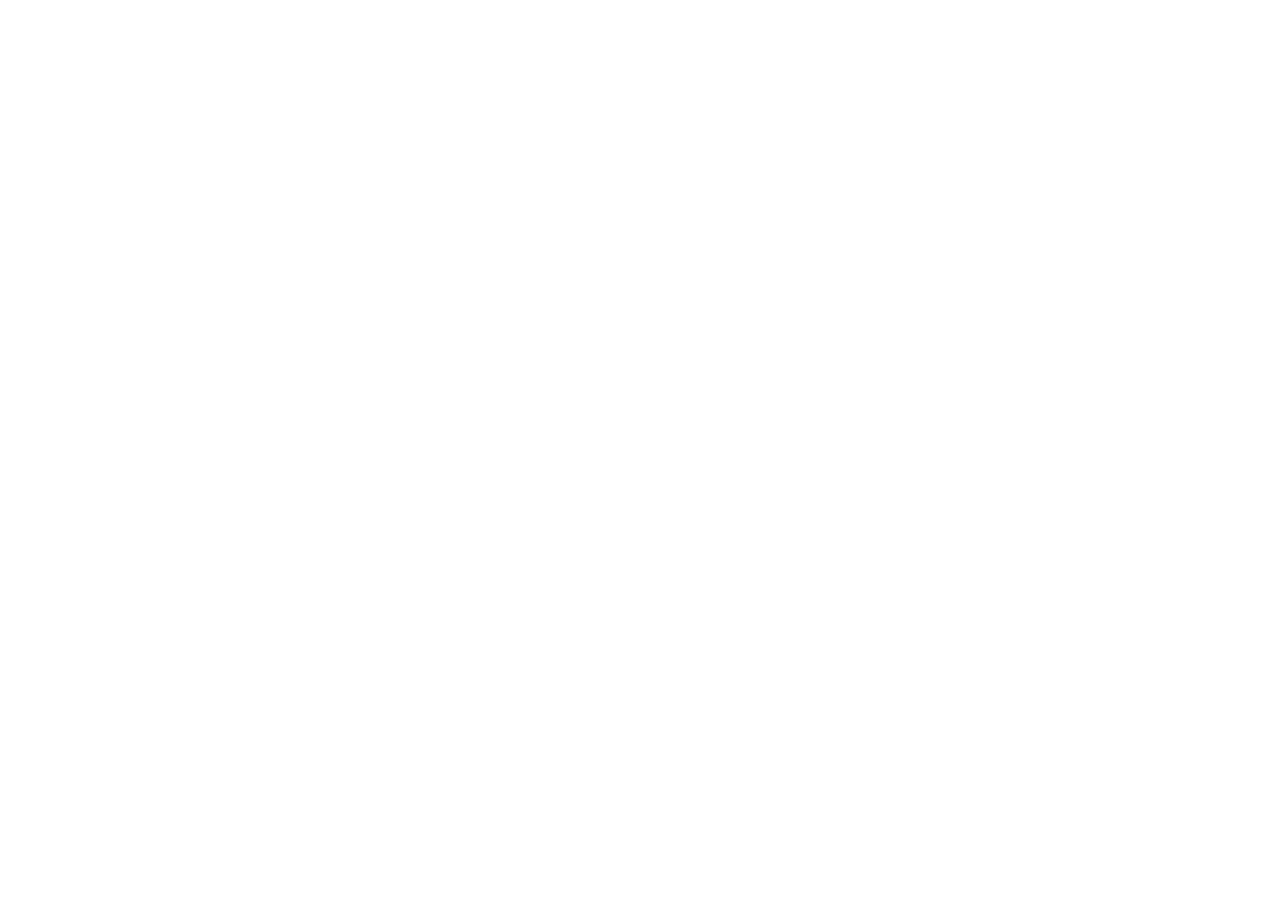
==== 02-代码手敲/BigEvent/login.html @ 9919e865 "Auto commit." ====
<!--
 * @Author: liming
 * @Date: 2021-09-10 16:43:17
 * @LastEditTime: 2021-09-10 16:43:22
 * @FilePath: \NodeBigEventBackStageManagement\02-代码手敲\BigEvent\login.html
-->
<!DOCTYPE html>
<html lang="en">
<head>
    <meta charset="UTF-8">
    <meta http-equiv="X-UA-Compatible" content="IE=edge">
    <meta name="viewport" content="width=device-width, initial-scale=1.0">
    <title>登陆页面</title>
</head>
<body>
    
</body>
</html>
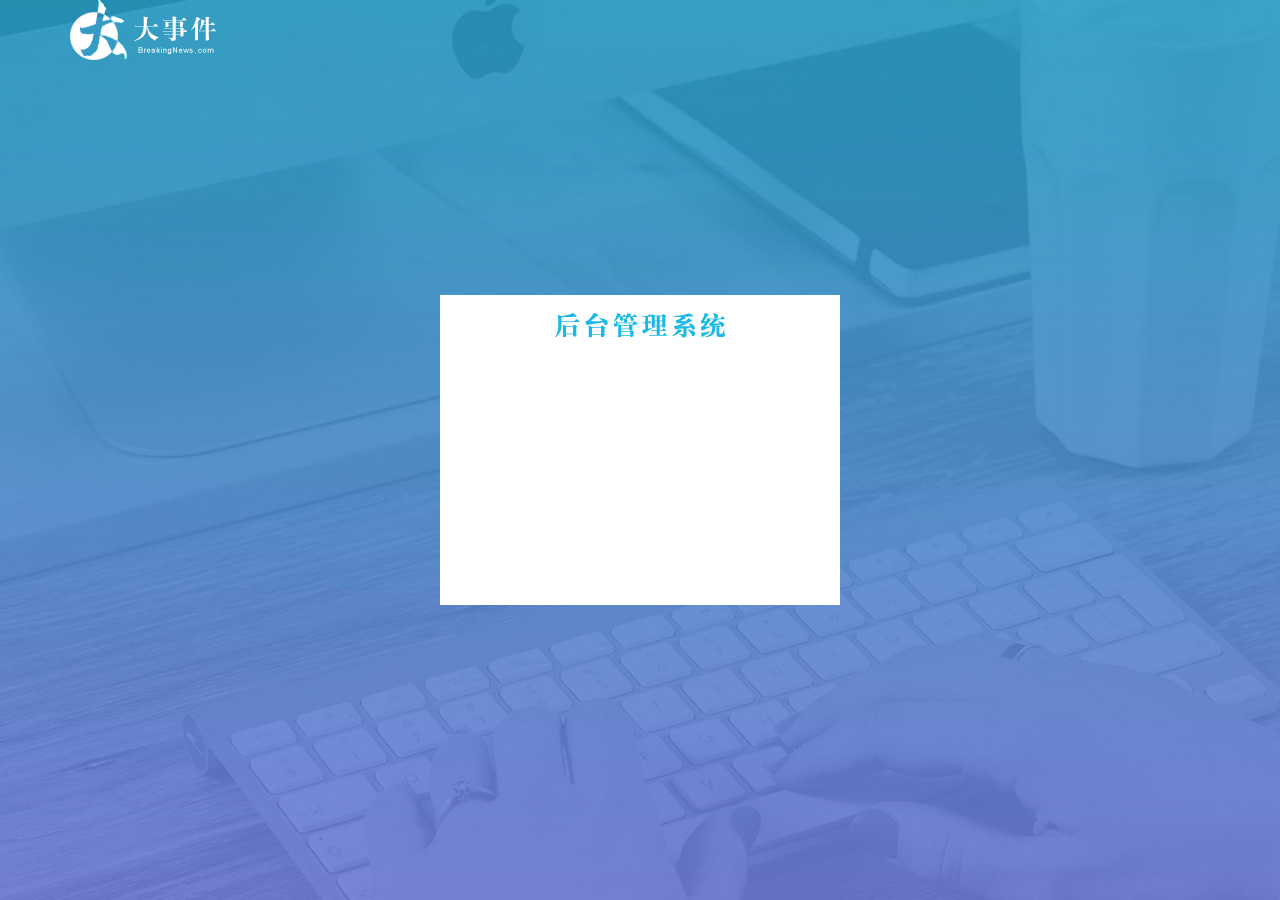
==== commit 1b7e2d30: "Auto commit." ====
--- a/02-代码手敲/BigEvent/login.html
+++ b/02-代码手敲/BigEvent/login.html
@@ -1,7 +1,7 @@
 <!--
  * @Author: liming
  * @Date: 2021-09-10 16:43:17
- * @LastEditTime: 2021-09-10 16:43:22
+ * @LastEditTime: 2021-09-20 23:10:10
  * @FilePath: \NodeBigEventBackStageManagement\02-代码手敲\BigEvent\login.html
 -->
 <!DOCTYPE html>
@@ -10,9 +10,23 @@
     <meta charset="UTF-8">
     <meta http-equiv="X-UA-Compatible" content="IE=edge">
     <meta name="viewport" content="width=device-width, initial-scale=1.0">
-    <title>登陆页面</title>
+    <title>大事件-登陆/注册</title>
+    <!-- 导入layui的样式 -->
+    <link rel="stylesheet" href="./assets/lib/layui/css/layui.css">
+    <!-- 导入自己的样式表 -->
+    <link rel="stylesheet" href="./assets/css/login.css">
 </head>
 <body>
-    
+    <!-- 头部的logo区域 -->
+    <div class='layui-main'>
+        <img src="./assets/images/logo.png"/>
+    </div>
+
+    <!-- 登陆注册区域 -->
+    <div class='loginAndRegBox'>
+        <div class="title-box">
+            
+        </div>
+    </div>
 </body>
 </html>--- a/02-代码手敲/BigEvent/assets/lib/layui/css/layui.css
+++ b/02-代码手敲/BigEvent/assets/lib/layui/css/layui.css
@@ -0,0 +1,2 @@
+/** layui-v2.5.5 MIT License By https://www.layui.com */
+ .layui-inline,img{display:inline-block;vertical-align:middle}h1,h2,h3,h4,h5,h6{font-weight:400}.layui-edge,.layui-header,.layui-inline,.layui-main{position:relative}.layui-body,.layui-edge,.layui-elip{overflow:hidden}.layui-btn,.layui-edge,.layui-inline,img{vertical-align:middle}.layui-btn,.layui-disabled,.layui-icon,.layui-unselect{-moz-user-select:none;-webkit-user-select:none;-ms-user-select:none}.layui-elip,.layui-form-checkbox span,.layui-form-pane .layui-form-label{text-overflow:ellipsis;white-space:nowrap}.layui-breadcrumb,.layui-tree-btnGroup{visibility:hidden}blockquote,body,button,dd,div,dl,dt,form,h1,h2,h3,h4,h5,h6,input,li,ol,p,pre,td,textarea,th,ul{margin:0;padding:0;-webkit-tap-highlight-color:rgba(0,0,0,0)}a:active,a:hover{outline:0}img{border:none}li{list-style:none}table{border-collapse:collapse;border-spacing:0}h4,h5,h6{font-size:100%}button,input,optgroup,option,select,textarea{font-family:inherit;font-size:inherit;font-style:inherit;font-weight:inherit;outline:0}pre{white-space:pre-wrap;white-space:-moz-pre-wrap;white-space:-pre-wrap;white-space:-o-pre-wrap;word-wrap:break-word}body{line-height:24px;font:14px Helvetica Neue,Helvetica,PingFang SC,Tahoma,Arial,sans-serif}hr{height:1px;margin:10px 0;border:0;clear:both}a{color:#333;text-decoration:none}a:hover{color:#777}a cite{font-style:normal;*cursor:pointer}.layui-border-box,.layui-border-box *{box-sizing:border-box}.layui-box,.layui-box *{box-sizing:content-box}.layui-clear{clear:both;*zoom:1}.layui-clear:after{content:'\20';clear:both;*zoom:1;display:block;height:0}.layui-inline{*display:inline;*zoom:1}.layui-edge{display:inline-block;width:0;height:0;border-width:6px;border-style:dashed;border-color:transparent}.layui-edge-top{top:-4px;border-bottom-color:#999;border-bottom-style:solid}.layui-edge-right{border-left-color:#999;border-left-style:solid}.layui-edge-bottom{top:2px;border-top-color:#999;border-top-style:solid}.layui-edge-left{border-right-color:#999;border-right-style:solid}.layui-disabled,.layui-disabled:hover{color:#d2d2d2!important;cursor:not-allowed!important}.layui-circle{border-radius:100%}.layui-show{display:block!important}.layui-hide{display:none!important}@font-face{font-family:layui-icon;src:url(../font/iconfont.eot?v=250);src:url(../font/iconfont.eot?v=250#iefix) format('embedded-opentype'),url(../font/iconfont.woff2?v=250) format('woff2'),url(../font/iconfont.woff?v=250) format('woff'),url(../font/iconfont.ttf?v=250) format('truetype'),url(../font/iconfont.svg?v=250#layui-icon) format('svg')}.layui-icon{font-family:layui-icon!important;font-size:16px;font-style:normal;-webkit-font-smoothing:antialiased;-moz-osx-font-smoothing:grayscale}.layui-icon-reply-fill:before{content:"\e611"}.layui-icon-set-fill:before{content:"\e614"}.layui-icon-menu-fill:before{content:"\e60f"}.layui-icon-search:before{content:"\e615"}.layui-icon-share:before{content:"\e641"}.layui-icon-set-sm:before{content:"\e620"}.layui-icon-engine:before{content:"\e628"}.layui-icon-close:before{content:"\1006"}.layui-icon-close-fill:before{content:"\1007"}.layui-icon-chart-screen:before{content:"\e629"}.layui-icon-star:before{content:"\e600"}.layui-icon-circle-dot:before{content:"\e617"}.layui-icon-chat:before{content:"\e606"}.layui-icon-release:before{content:"\e609"}.layui-icon-list:before{content:"\e60a"}.layui-icon-chart:before{content:"\e62c"}.layui-icon-ok-circle:before{content:"\1005"}.layui-icon-layim-theme:before{content:"\e61b"}.layui-icon-table:before{content:"\e62d"}.layui-icon-right:before{content:"\e602"}.layui-icon-left:before{content:"\e603"}.layui-icon-cart-simple:before{content:"\e698"}.layui-icon-face-cry:before{content:"\e69c"}.layui-icon-face-smile:before{content:"\e6af"}.layui-icon-survey:before{content:"\e6b2"}.layui-icon-tree:before{content:"\e62e"}.layui-icon-upload-circle:before{content:"\e62f"}.layui-icon-add-circle:before{content:"\e61f"}.layui-icon-download-circle:before{content:"\e601"}.layui-icon-templeate-1:before{content:"\e630"}.layui-icon-util:before{content:"\e631"}.layui-icon-face-surprised:before{content:"\e664"}.layui-icon-edit:before{content:"\e642"}.layui-icon-speaker:before{content:"\e645"}.layui-icon-down:before{content:"\e61a"}.layui-icon-file:before{content:"\e621"}.layui-icon-layouts:before{content:"\e632"}.layui-icon-rate-half:before{content:"\e6c9"}.layui-icon-add-circle-fine:before{content:"\e608"}.layui-icon-prev-circle:before{content:"\e633"}.layui-icon-read:before{content:"\e705"}.layui-icon-404:before{content:"\e61c"}.layui-icon-carousel:before{content:"\e634"}.layui-icon-help:before{content:"\e607"}.layui-icon-code-circle:before{content:"\e635"}.layui-icon-water:before{content:"\e636"}.layui-icon-username:before{content:"\e66f"}.layui-icon-find-fill:before{content:"\e670"}.layui-icon-about:before{content:"\e60b"}.layui-icon-location:before{content:"\e715"}.layui-icon-up:before{content:"\e619"}.layui-icon-pause:before{content:"\e651"}.layui-icon-date:before{content:"\e637"}.layui-icon-layim-uploadfile:before{content:"\e61d"}.layui-icon-delete:before{content:"\e640"}.layui-icon-play:before{content:"\e652"}.layui-icon-top:before{content:"\e604"}.layui-icon-friends:before{content:"\e612"}.layui-icon-refresh-3:before{content:"\e9aa"}.layui-icon-ok:before{content:"\e605"}.layui-icon-layer:before{content:"\e638"}.layui-icon-face-smile-fine:before{content:"\e60c"}.layui-icon-dollar:before{content:"\e659"}.layui-icon-group:before{content:"\e613"}.layui-icon-layim-download:before{content:"\e61e"}.layui-icon-picture-fine:before{content:"\e60d"}.layui-icon-link:before{content:"\e64c"}.layui-icon-diamond:before{content:"\e735"}.layui-icon-log:before{content:"\e60e"}.layui-icon-rate-solid:before{content:"\e67a"}.layui-icon-fonts-del:before{content:"\e64f"}.layui-icon-unlink:before{content:"\e64d"}.layui-icon-fonts-clear:before{content:"\e639"}.layui-icon-triangle-r:before{content:"\e623"}.layui-icon-circle:before{content:"\e63f"}.layui-icon-radio:before{content:"\e643"}.layui-icon-align-center:before{content:"\e647"}.layui-icon-align-right:before{content:"\e648"}.layui-icon-align-left:before{content:"\e649"}.layui-icon-loading-1:before{content:"\e63e"}.layui-icon-return:before{content:"\e65c"}.layui-icon-fonts-strong:before{content:"\e62b"}.layui-icon-upload:before{content:"\e67c"}.layui-icon-dialogue:before{content:"\e63a"}.layui-icon-video:before{content:"\e6ed"}.layui-icon-headset:before{content:"\e6fc"}.layui-icon-cellphone-fine:before{content:"\e63b"}.layui-icon-add-1:before{content:"\e654"}.layui-icon-face-smile-b:before{content:"\e650"}.layui-icon-fonts-html:before{content:"\e64b"}.layui-icon-form:before{content:"\e63c"}.layui-icon-cart:before{content:"\e657"}.layui-icon-camera-fill:before{content:"\e65d"}.layui-icon-tabs:before{content:"\e62a"}.layui-icon-fonts-code:before{content:"\e64e"}.layui-icon-fire:before{content:"\e756"}.layui-icon-set:before{content:"\e716"}.layui-icon-fonts-u:before{content:"\e646"}.layui-icon-triangle-d:before{content:"\e625"}.layui-icon-tips:before{content:"\e702"}.layui-icon-picture:before{content:"\e64a"}.layui-icon-more-vertical:before{content:"\e671"}.layui-icon-flag:before{content:"\e66c"}.layui-icon-loading:before{content:"\e63d"}.layui-icon-fonts-i:before{content:"\e644"}.layui-icon-refresh-1:before{content:"\e666"}.layui-icon-rmb:before{content:"\e65e"}.layui-icon-home:before{content:"\e68e"}.layui-icon-user:before{content:"\e770"}.layui-icon-notice:before{content:"\e667"}.layui-icon-login-weibo:before{content:"\e675"}.layui-icon-voice:before{content:"\e688"}.layui-icon-upload-drag:before{content:"\e681"}.layui-icon-login-qq:before{content:"\e676"}.layui-icon-snowflake:before{content:"\e6b1"}.layui-icon-file-b:before{content:"\e655"}.layui-icon-template:before{content:"\e663"}.layui-icon-auz:before{content:"\e672"}.layui-icon-console:before{content:"\e665"}.layui-icon-app:before{content:"\e653"}.layui-icon-prev:before{content:"\e65a"}.layui-icon-website:before{content:"\e7ae"}.layui-icon-next:before{content:"\e65b"}.layui-icon-component:before{content:"\e857"}.layui-icon-more:before{content:"\e65f"}.layui-icon-login-wechat:before{content:"\e677"}.layui-icon-shrink-right:before{content:"\e668"}.layui-icon-spread-left:before{content:"\e66b"}.layui-icon-camera:before{content:"\e660"}.layui-icon-note:before{content:"\e66e"}.layui-icon-refresh:before{content:"\e669"}.layui-icon-female:before{content:"\e661"}.layui-icon-male:before{content:"\e662"}.layui-icon-password:before{content:"\e673"}.layui-icon-senior:before{content:"\e674"}.layui-icon-theme:before{content:"\e66a"}.layui-icon-tread:before{content:"\e6c5"}.layui-icon-praise:before{content:"\e6c6"}.layui-icon-star-fill:before{content:"\e658"}.layui-icon-rate:before{content:"\e67b"}.layui-icon-template-1:before{content:"\e656"}.layui-icon-vercode:before{content:"\e679"}.layui-icon-cellphone:before{content:"\e678"}.layui-icon-screen-full:before{content:"\e622"}.layui-icon-screen-restore:before{content:"\e758"}.layui-icon-cols:before{content:"\e610"}.layui-icon-export:before{content:"\e67d"}.layui-icon-print:before{content:"\e66d"}.layui-icon-slider:before{content:"\e714"}.layui-icon-addition:before{content:"\e624"}.layui-icon-subtraction:before{content:"\e67e"}.layui-icon-service:before{content:"\e626"}.layui-icon-transfer:before{content:"\e691"}.layui-main{width:1140px;margin:0 auto}.layui-header{z-index:1000;height:60px}.layui-header a:hover{transition:all .5s;-webkit-transition:all .5s}.layui-side{position:fixed;left:0;top:0;bottom:0;z-index:999;width:200px;overflow-x:hidden}.layui-side-scroll{position:relative;width:220px;height:100%;overflow-x:hidden}.layui-body{position:absolute;left:200px;right:0;top:0;bottom:0;z-index:998;width:auto;overflow-y:auto;box-sizing:border-box}.layui-layout-body{overflow:hidden}.layui-layout-admin .layui-header{background-color:#23262E}.layui-layout-admin .layui-side{top:60px;width:200px;overflow-x:hidden}.layui-layout-admin .layui-body{position:fixed;top:60px;bottom:44px}.layui-layout-admin .layui-main{width:auto;margin:0 15px}.layui-layout-admin .layui-footer{position:fixed;left:200px;right:0;bottom:0;height:44px;line-height:44px;padding:0 15px;background-color:#eee}.layui-layout-admin .layui-logo{position:absolute;left:0;top:0;width:200px;height:100%;line-height:60px;text-align:center;color:#009688;font-size:16px}.layui-layout-admin .layui-header .layui-nav{background:0 0}.layui-layout-left{position:absolute!important;left:200px;top:0}.layui-layout-right{position:absolute!important;right:0;top:0}.layui-container{position:relative;margin:0 auto;padding:0 15px;box-sizing:border-box}.layui-fluid{position:relative;margin:0 auto;padding:0 15px}.layui-row:after,.layui-row:before{content:'';display:block;clear:both}.layui-col-lg1,.layui-col-lg10,.layui-col-lg11,.layui-col-lg12,.layui-col-lg2,.layui-col-lg3,.layui-col-lg4,.layui-col-lg5,.layui-col-lg6,.layui-col-lg7,.layui-col-lg8,.layui-col-lg9,.layui-col-md1,.layui-col-md10,.layui-col-md11,.layui-col-md12,.layui-col-md2,.layui-col-md3,.layui-col-md4,.layui-col-md5,.layui-col-md6,.layui-col-md7,.layui-col-md8,.layui-col-md9,.layui-col-sm1,.layui-col-sm10,.layui-col-sm11,.layui-col-sm12,.layui-col-sm2,.layui-col-sm3,.layui-col-sm4,.layui-col-sm5,.layui-col-sm6,.layui-col-sm7,.layui-col-sm8,.layui-col-sm9,.layui-col-xs1,.layui-col-xs10,.layui-col-xs11,.layui-col-xs12,.layui-col-xs2,.layui-col-xs3,.layui-col-xs4,.layui-col-xs5,.layui-col-xs6,.layui-col-xs7,.layui-col-xs8,.layui-col-xs9{position:relative;display:block;box-sizing:border-box}.layui-col-xs1,.layui-col-xs10,.layui-col-xs11,.layui-col-xs12,.layui-col-xs2,.layui-col-xs3,.layui-col-xs4,.layui-col-xs5,.layui-col-xs6,.layui-col-xs7,.layui-col-xs8,.layui-col-xs9{float:left}.layui-col-xs1{width:8.33333333%}.layui-col-xs2{width:16.66666667%}.layui-col-xs3{width:25%}.layui-col-xs4{width:33.33333333%}.layui-col-xs5{width:41.66666667%}.layui-col-xs6{width:50%}.layui-col-xs7{width:58.33333333%}.layui-col-xs8{width:66.66666667%}.layui-col-xs9{width:75%}.layui-col-xs10{width:83.33333333%}.layui-col-xs11{width:91.66666667%}.layui-col-xs12{width:100%}.layui-col-xs-offset1{margin-left:8.33333333%}.layui-col-xs-offset2{margin-left:16.66666667%}.layui-col-xs-offset3{margin-left:25%}.layui-col-xs-offset4{margin-left:33.33333333%}.layui-col-xs-offset5{margin-left:41.66666667%}.layui-col-xs-offset6{margin-left:50%}.layui-col-xs-offset7{margin-left:58.33333333%}.layui-col-xs-offset8{margin-left:66.66666667%}.layui-col-xs-offset9{margin-left:75%}.layui-col-xs-offset10{margin-left:83.33333333%}.layui-col-xs-offset11{margin-left:91.66666667%}.layui-col-xs-offset12{margin-left:100%}@media screen and (max-width:768px){.layui-hide-xs{display:none!important}.layui-show-xs-block{display:block!important}.layui-show-xs-inline{display:inline!important}.layui-show-xs-inline-block{display:inline-block!important}}@media screen and (min-width:768px){.layui-container{width:750px}.layui-hide-sm{display:none!important}.layui-show-sm-block{display:block!important}.layui-show-sm-inline{display:inline!important}.layui-show-sm-inline-block{display:inline-block!important}.layui-col-sm1,.layui-col-sm10,.layui-col-sm11,.layui-col-sm12,.layui-col-sm2,.layui-col-sm3,.layui-col-sm4,.layui-col-sm5,.layui-col-sm6,.layui-col-sm7,.layui-col-sm8,.layui-col-sm9{float:left}.layui-col-sm1{width:8.33333333%}.layui-col-sm2{width:16.66666667%}.layui-col-sm3{width:25%}.layui-col-sm4{width:33.33333333%}.layui-col-sm5{width:41.66666667%}.layui-col-sm6{width:50%}.layui-col-sm7{width:58.33333333%}.layui-col-sm8{width:66.66666667%}.layui-col-sm9{width:75%}.layui-col-sm10{width:83.33333333%}.layui-col-sm11{width:91.66666667%}.layui-col-sm12{width:100%}.layui-col-sm-offset1{margin-left:8.33333333%}.layui-col-sm-offset2{margin-left:16.66666667%}.layui-col-sm-offset3{margin-left:25%}.layui-col-sm-offset4{margin-left:33.33333333%}.layui-col-sm-offset5{margin-left:41.66666667%}.layui-col-sm-offset6{margin-left:50%}.layui-col-sm-offset7{margin-left:58.33333333%}.layui-col-sm-offset8{margin-left:66.66666667%}.layui-col-sm-offset9{margin-left:75%}.layui-col-sm-offset10{margin-left:83.33333333%}.layui-col-sm-offset11{margin-left:91.66666667%}.layui-col-sm-offset12{margin-left:100%}}@media screen and (min-width:992px){.layui-container{width:970px}.layui-hide-md{display:none!important}.layui-show-md-block{display:block!important}.layui-show-md-inline{display:inline!important}.layui-show-md-inline-block{display:inline-block!important}.layui-col-md1,.layui-col-md10,.layui-col-md11,.layui-col-md12,.layui-col-md2,.layui-col-md3,.layui-col-md4,.layui-col-md5,.layui-col-md6,.layui-col-md7,.layui-col-md8,.layui-col-md9{float:left}.layui-col-md1{width:8.33333333%}.layui-col-md2{width:16.66666667%}.layui-col-md3{width:25%}.layui-col-md4{width:33.33333333%}.layui-col-md5{width:41.66666667%}.layui-col-md6{width:50%}.layui-col-md7{width:58.33333333%}.layui-col-md8{width:66.66666667%}.layui-col-md9{width:75%}.layui-col-md10{width:83.33333333%}.layui-col-md11{width:91.66666667%}.layui-col-md12{width:100%}.layui-col-md-offset1{margin-left:8.33333333%}.layui-col-md-offset2{margin-left:16.66666667%}.layui-col-md-offset3{margin-left:25%}.layui-col-md-offset4{margin-left:33.33333333%}.layui-col-md-offset5{margin-left:41.66666667%}.layui-col-md-offset6{margin-left:50%}.layui-col-md-offset7{margin-left:58.33333333%}.layui-col-md-offset8{margin-left:66.66666667%}.layui-col-md-offset9{margin-left:75%}.layui-col-md-offset10{margin-left:83.33333333%}.layui-col-md-offset11{margin-left:91.66666667%}.layui-col-md-offset12{margin-left:100%}}@media screen and (min-width:1200px){.layui-container{width:1170px}.layui-hide-lg{display:none!important}.layui-show-lg-block{display:block!important}.layui-show-lg-inline{display:inline!important}.layui-show-lg-inline-block{display:inline-block!important}.layui-col-lg1,.layui-col-lg10,.layui-col-lg11,.layui-col-lg12,.layui-col-lg2,.layui-col-lg3,.layui-col-lg4,.layui-col-lg5,.layui-col-lg6,.layui-col-lg7,.layui-col-lg8,.layui-col-lg9{float:left}.layui-col-lg1{width:8.33333333%}.layui-col-lg2{width:16.66666667%}.layui-col-lg3{width:25%}.layui-col-lg4{width:33.33333333%}.layui-col-lg5{width:41.66666667%}.layui-col-lg6{width:50%}.layui-col-lg7{width:58.33333333%}.layui-col-lg8{width:66.66666667%}.layui-col-lg9{width:75%}.layui-col-lg10{width:83.33333333%}.layui-col-lg11{width:91.66666667%}.layui-col-lg12{width:100%}.layui-col-lg-offset1{margin-left:8.33333333%}.layui-col-lg-offset2{margin-left:16.66666667%}.layui-col-lg-offset3{margin-left:25%}.layui-col-lg-offset4{margin-left:33.33333333%}.layui-col-lg-offset5{margin-left:41.66666667%}.layui-col-lg-offset6{margin-left:50%}.layui-col-lg-offset7{margin-left:58.33333333%}.layui-col-lg-offset8{margin-left:66.66666667%}.layui-col-lg-offset9{margin-left:75%}.layui-col-lg-offset10{margin-left:83.33333333%}.layui-col-lg-offset11{margin-left:91.66666667%}.layui-col-lg-offset12{margin-left:100%}}.layui-col-space1{margin:-.5px}.layui-col-space1>*{padding:.5px}.layui-col-space3{margin:-1.5px}.layui-col-space3>*{padding:1.5px}.layui-col-space5{margin:-2.5px}.layui-col-space5>*{padding:2.5px}.layui-col-space8{margin:-3.5px}.layui-col-space8>*{padding:3.5px}.layui-col-space10{margin:-5px}.layui-col-space10>*{padding:5px}.layui-col-space12{margin:-6px}.layui-col-space12>*{padding:6px}.layui-col-space15{margin:-7.5px}.layui-col-space15>*{padding:7.5px}.layui-col-space18{margin:-9px}.layui-col-space18>*{padding:9px}.layui-col-space20{margin:-10px}.layui-col-space20>*{padding:10px}.layui-col-space22{margin:-11px}.layui-col-space22>*{padding:11px}.layui-col-space25{margin:-12.5px}.layui-col-space25>*{padding:12.5px}.layui-col-space30{margin:-15px}.layui-col-space30>*{padding:15px}.layui-btn,.layui-input,.layui-select,.layui-textarea,.layui-upload-button{outline:0;-webkit-appearance:none;transition:all .3s;-webkit-transition:all .3s;box-sizing:border-box}.layui-elem-quote{margin-bottom:10px;padding:15px;line-height:22px;border-left:5px solid #009688;border-radius:0 2px 2px 0;background-color:#f2f2f2}.layui-quote-nm{border-style:solid;border-width:1px 1px 1px 5px;background:0 0}.layui-elem-field{margin-bottom:10px;padding:0;border-width:1px;border-style:solid}.layui-elem-field legend{margin-left:20px;padding:0 10px;font-size:20px;font-weight:300}.layui-field-title{margin:10px 0 20px;border-width:1px 0 0}.layui-field-box{padding:10px 15px}.layui-field-title .layui-field-box{padding:10px 0}.layui-progress{position:relative;height:6px;border-radius:20px;background-color:#e2e2e2}.layui-progress-bar{position:absolute;left:0;top:0;width:0;max-width:100%;height:6px;border-radius:20px;text-align:right;background-color:#5FB878;transition:all .3s;-webkit-transition:all .3s}.layui-progress-big,.layui-progress-big .layui-progress-bar{height:18px;line-height:18px}.layui-progress-text{position:relative;top:-20px;line-height:18px;font-size:12px;color:#666}.layui-progress-big .layui-progress-text{position:static;padding:0 10px;color:#fff}.layui-collapse{border-width:1px;border-style:solid;border-radius:2px}.layui-colla-content,.layui-colla-item{border-top-width:1px;border-top-style:solid}.layui-colla-item:first-child{border-top:none}.layui-colla-title{position:relative;height:42px;line-height:42px;padding:0 15px 0 35px;color:#333;background-color:#f2f2f2;cursor:pointer;font-size:14px;overflow:hidden}.layui-colla-content{display:none;padding:10px 15px;line-height:22px;color:#666}.layui-colla-icon{position:absolute;left:15px;top:0;font-size:14px}.layui-card{margin-bottom:15px;border-radius:2px;background-color:#fff;box-shadow:0 1px 2px 0 rgba(0,0,0,.05)}.layui-card:last-child{margin-bottom:0}.layui-card-header{position:relative;height:42px;line-height:42px;padding:0 15px;border-bottom:1px solid #f6f6f6;color:#333;border-radius:2px 2px 0 0;font-size:14px}.layui-bg-black,.layui-bg-blue,.layui-bg-cyan,.layui-bg-green,.layui-bg-orange,.layui-bg-red{color:#fff!important}.layui-card-body{position:relative;padding:10px 15px;line-height:24px}.layui-card-body[pad15]{padding:15px}.layui-card-body[pad20]{padding:20px}.layui-card-body .layui-table{margin:5px 0}.layui-card .layui-tab{margin:0}.layui-panel-window{position:relative;padding:15px;border-radius:0;border-top:5px solid #E6E6E6;background-color:#fff}.layui-auxiliar-moving{position:fixed;left:0;right:0;top:0;bottom:0;width:100%;height:100%;background:0 0;z-index:9999999999}.layui-form-label,.layui-form-mid,.layui-form-select,.layui-input-block,.layui-input-inline,.layui-textarea{position:relative}.layui-bg-red{background-color:#FF5722!important}.layui-bg-orange{background-color:#FFB800!important}.layui-bg-green{background-color:#009688!important}.layui-bg-cyan{background-color:#2F4056!important}.layui-bg-blue{background-color:#1E9FFF!important}.layui-bg-black{background-color:#393D49!important}.layui-bg-gray{background-color:#eee!important;color:#666!important}.layui-badge-rim,.layui-colla-content,.layui-colla-item,.layui-collapse,.layui-elem-field,.layui-form-pane .layui-form-item[pane],.layui-form-pane .layui-form-label,.layui-input,.layui-layedit,.layui-layedit-tool,.layui-quote-nm,.layui-select,.layui-tab-bar,.layui-tab-card,.layui-tab-title,.layui-tab-title .layui-this:after,.layui-textarea{border-color:#e6e6e6}.layui-timeline-item:before,hr{background-color:#e6e6e6}.layui-text{line-height:22px;font-size:14px;color:#666}.layui-text h1,.layui-text h2,.layui-text h3{font-weight:500;color:#333}.layui-text h1{font-size:30px}.layui-text h2{font-size:24px}.layui-text h3{font-size:18px}.layui-text a:not(.layui-btn){color:#01AAED}.layui-text a:not(.layui-btn):hover{text-decoration:underline}.layui-text ul{padding:5px 0 5px 15px}.layui-text ul li{margin-top:5px;list-style-type:disc}.layui-text em,.layui-word-aux{color:#999!important;padding:0 5px!important}.layui-btn{display:inline-block;height:38px;line-height:38px;padding:0 18px;background-color:#009688;color:#fff;white-space:nowrap;text-align:center;font-size:14px;border:none;border-radius:2px;cursor:pointer}.layui-btn:hover{opacity:.8;filter:alpha(opacity=80);color:#fff}.layui-btn:active{opacity:1;filter:alpha(opacity=100)}.layui-btn+.layui-btn{margin-left:10px}.layui-btn-container{font-size:0}.layui-btn-container .layui-btn{margin-right:10px;margin-bottom:10px}.layui-btn-container .layui-btn+.layui-btn{margin-left:0}.layui-table .layui-btn-container .layui-btn{margin-bottom:9px}.layui-btn-radius{border-radius:100px}.layui-btn .layui-icon{margin-right:3px;font-size:18px;vertical-align:bottom;vertical-align:middle\9}.layui-btn-primary{border:1px solid #C9C9C9;background-color:#fff;color:#555}.layui-btn-primary:hover{border-color:#009688;color:#333}.layui-btn-normal{background-color:#1E9FFF}.layui-btn-warm{background-color:#FFB800}.layui-btn-danger{background-color:#FF5722}.layui-btn-checked{background-color:#5FB878}.layui-btn-disabled,.layui-btn-disabled:active,.layui-btn-disabled:hover{border:1px solid #e6e6e6;background-color:#FBFBFB;color:#C9C9C9;cursor:not-allowed;opacity:1}.layui-btn-lg{height:44px;line-height:44px;padding:0 25px;font-size:16px}.layui-btn-sm{height:30px;line-height:30px;padding:0 10px;font-size:12px}.layui-btn-sm i{font-size:16px!important}.layui-btn-xs{height:22px;line-height:22px;padding:0 5px;font-size:12px}.layui-btn-xs i{font-size:14px!important}.layui-btn-group{display:inline-block;vertical-align:middle;font-size:0}.layui-btn-group .layui-btn{margin-left:0!important;margin-right:0!important;border-left:1px solid rgba(255,255,255,.5);border-radius:0}.layui-btn-group .layui-btn-primary{border-left:none}.layui-btn-group .layui-btn-primary:hover{border-color:#C9C9C9;color:#009688}.layui-btn-group .layui-btn:first-child{border-left:none;border-radius:2px 0 0 2px}.layui-btn-group .layui-btn-primary:first-child{border-left:1px solid #c9c9c9}.layui-btn-group .layui-btn:last-child{border-radius:0 2px 2px 0}.layui-btn-group .layui-btn+.layui-btn{margin-left:0}.layui-btn-group+.layui-btn-group{margin-left:10px}.layui-btn-fluid{width:100%}.layui-input,.layui-select,.layui-textarea{height:38px;line-height:1.3;line-height:38px\9;border-width:1px;border-style:solid;background-color:#fff;border-radius:2px}.layui-input::-webkit-input-placeholder,.layui-select::-webkit-input-placeholder,.layui-textarea::-webkit-input-placeholder{line-height:1.3}.layui-input,.layui-textarea{display:block;width:100%;padding-left:10px}.layui-input:hover,.layui-textarea:hover{border-color:#D2D2D2!important}.layui-input:focus,.layui-textarea:focus{border-color:#C9C9C9!important}.layui-textarea{min-height:100px;height:auto;line-height:20px;padding:6px 10px;resize:vertical}.layui-select{padding:0 10px}.layui-form input[type=checkbox],.layui-form input[type=radio],.layui-form select{display:none}.layui-form [lay-ignore]{display:initial}.layui-form-item{margin-bottom:15px;clear:both;*zoom:1}.layui-form-item:after{content:'\20';clear:both;*zoom:1;display:block;height:0}.layui-form-label{float:left;display:block;padding:9px 15px;width:80px;font-weight:400;line-height:20px;text-align:right}.layui-form-label-col{display:block;float:none;padding:9px 0;line-height:20px;text-align:left}.layui-form-item .layui-inline{margin-bottom:5px;margin-right:10px}.layui-input-block{margin-left:110px;min-height:36px}.layui-input-inline{display:inline-block;vertical-align:middle}.layui-form-item .layui-input-inline{float:left;width:190px;margin-right:10px}.layui-form-text .layui-input-inline{width:auto}.layui-form-mid{float:left;display:block;padding:9px 0!important;line-height:20px;margin-right:10px}.layui-form-danger+.layui-form-select .layui-input,.layui-form-danger:focus{border-color:#FF5722!important}.layui-form-select .layui-input{padding-right:30px;cursor:pointer}.layui-form-select .layui-edge{position:absolute;right:10px;top:50%;margin-top:-3px;cursor:pointer;border-width:6px;border-top-color:#c2c2c2;border-top-style:solid;transition:all .3s;-webkit-transition:all .3s}.layui-form-select dl{display:none;position:absolute;left:0;top:42px;padding:5px 0;z-index:899;min-width:100%;border:1px solid #d2d2d2;max-height:300px;overflow-y:auto;background-color:#fff;border-radius:2px;box-shadow:0 2px 4px rgba(0,0,0,.12);box-sizing:border-box}.layui-form-select dl dd,.layui-form-select dl dt{padding:0 10px;line-height:36px;white-space:nowrap;overflow:hidden;text-overflow:ellipsis}.layui-form-select dl dt{font-size:12px;color:#999}.layui-form-select dl dd{cursor:pointer}.layui-form-select dl dd:hover{background-color:#f2f2f2;-webkit-transition:.5s all;transition:.5s all}.layui-form-select .layui-select-group dd{padding-left:20px}.layui-form-select dl dd.layui-select-tips{padding-left:10px!important;color:#999}.layui-form-select dl dd.layui-this{background-color:#5FB878;color:#fff}.layui-form-checkbox,.layui-form-select dl dd.layui-disabled{background-color:#fff}.layui-form-selected dl{display:block}.layui-form-checkbox,.layui-form-checkbox *,.layui-form-switch{display:inline-block;vertical-align:middle}.layui-form-selected .layui-edge{margin-top:-9px;-webkit-transform:rotate(180deg);transform:rotate(180deg);margin-top:-3px\9}:root .layui-form-selected .layui-edge{margin-top:-9px\0/IE9}.layui-form-selectup dl{top:auto;bottom:42px}.layui-select-none{margin:5px 0;text-align:center;color:#999}.layui-select-disabled .layui-disabled{border-color:#eee!important}.layui-select-disabled .layui-edge{border-top-color:#d2d2d2}.layui-form-checkbox{position:relative;height:30px;line-height:30px;margin-right:10px;padding-right:30px;cursor:pointer;font-size:0;-webkit-transition:.1s linear;transition:.1s linear;box-sizing:border-box}.layui-form-checkbox span{padding:0 10px;height:100%;font-size:14px;border-radius:2px 0 0 2px;background-color:#d2d2d2;color:#fff;overflow:hidden}.layui-form-checkbox:hover span{background-color:#c2c2c2}.layui-form-checkbox i{position:absolute;right:0;top:0;width:30px;height:28px;border:1px solid #d2d2d2;border-left:none;border-radius:0 2px 2px 0;color:#fff;font-size:20px;text-align:center}.layui-form-checkbox:hover i{border-color:#c2c2c2;color:#c2c2c2}.layui-form-checked,.layui-form-checked:hover{border-color:#5FB878}.layui-form-checked span,.layui-form-checked:hover span{background-color:#5FB878}.layui-form-checked i,.layui-form-checked:hover i{color:#5FB878}.layui-form-item .layui-form-checkbox{margin-top:4px}.layui-form-checkbox[lay-skin=primary]{height:auto!important;line-height:normal!important;min-width:18px;min-height:18px;border:none!important;margin-right:0;padding-left:28px;padding-right:0;background:0 0}.layui-form-checkbox[lay-skin=primary] span{padding-left:0;padding-right:15px;line-height:18px;background:0 0;color:#666}.layui-form-checkbox[lay-skin=primary] i{right:auto;left:0;width:16px;height:16px;line-height:16px;border:1px solid #d2d2d2;font-size:12px;border-radius:2px;background-color:#fff;-webkit-transition:.1s linear;transition:.1s linear}.layui-form-checkbox[lay-skin=primary]:hover i{border-color:#5FB878;color:#fff}.layui-form-checked[lay-skin=primary] i{border-color:#5FB878!important;background-color:#5FB878;color:#fff}.layui-checkbox-disbaled[lay-skin=primary] span{background:0 0!important;color:#c2c2c2}.layui-checkbox-disbaled[lay-skin=primary]:hover i{border-color:#d2d2d2}.layui-form-item .layui-form-checkbox[lay-skin=primary]{margin-top:10px}.layui-form-switch{position:relative;height:22px;line-height:22px;min-width:35px;padding:0 5px;margin-top:8px;border:1px solid #d2d2d2;border-radius:20px;cursor:pointer;background-color:#fff;-webkit-transition:.1s linear;transition:.1s linear}.layui-form-switch i{position:absolute;left:5px;top:3px;width:16px;height:16px;border-radius:20px;background-color:#d2d2d2;-webkit-transition:.1s linear;transition:.1s linear}.layui-form-switch em{position:relative;top:0;width:25px;margin-left:21px;padding:0!important;text-align:center!important;color:#999!important;font-style:normal!important;font-size:12px}.layui-form-onswitch{border-color:#5FB878;background-color:#5FB878}.layui-checkbox-disbaled,.layui-checkbox-disbaled i{border-color:#e2e2e2!important}.layui-form-onswitch i{left:100%;margin-left:-21px;background-color:#fff}.layui-form-onswitch em{margin-left:5px;margin-right:21px;color:#fff!important}.layui-checkbox-disbaled span{background-color:#e2e2e2!important}.layui-checkbox-disbaled:hover i{color:#fff!important}[lay-radio]{display:none}.layui-form-radio,.layui-form-radio *{display:inline-block;vertical-align:middle}.layui-form-radio{line-height:28px;margin:6px 10px 0 0;padding-right:10px;cursor:pointer;font-size:0}.layui-form-radio *{font-size:14px}.layui-form-radio>i{margin-right:8px;font-size:22px;color:#c2c2c2}.layui-form-radio>i:hover,.layui-form-radioed>i{color:#5FB878}.layui-radio-disbaled>i{color:#e2e2e2!important}.layui-form-pane .layui-form-label{width:110px;padding:8px 15px;height:38px;line-height:20px;border-width:1px;border-style:solid;border-radius:2px 0 0 2px;text-align:center;background-color:#FBFBFB;overflow:hidden;box-sizing:border-box}.layui-form-pane .layui-input-inline{margin-left:-1px}.layui-form-pane .layui-input-block{margin-left:110px;left:-1px}.layui-form-pane .layui-input{border-radius:0 2px 2px 0}.layui-form-pane .layui-form-text .layui-form-label{float:none;width:100%;border-radius:2px;box-sizing:border-box;text-align:left}.layui-form-pane .layui-form-text .layui-input-inline{display:block;margin:0;top:-1px;clear:both}.layui-form-pane .layui-form-text .layui-input-block{margin:0;left:0;top:-1px}.layui-form-pane .layui-form-text .layui-textarea{min-height:100px;border-radius:0 0 2px 2px}.layui-form-pane .layui-form-checkbox{margin:4px 0 4px 10px}.layui-form-pane .layui-form-radio,.layui-form-pane .layui-form-switch{margin-top:6px;margin-left:10px}.layui-form-pane .layui-form-item[pane]{position:relative;border-width:1px;border-style:solid}.layui-form-pane .layui-form-item[pane] .layui-form-label{position:absolute;left:0;top:0;height:100%;border-width:0 1px 0 0}.layui-form-pane .layui-form-item[pane] .layui-input-inline{margin-left:110px}@media screen and (max-width:450px){.layui-form-item .layui-form-label{text-overflow:ellipsis;overflow:hidden;white-space:nowrap}.layui-form-item .layui-inline{display:block;margin-right:0;margin-bottom:20px;clear:both}.layui-form-item .layui-inline:after{content:'\20';clear:both;display:block;height:0}.layui-form-item .layui-input-inline{display:block;float:none;left:-3px;width:auto;margin:0 0 10px 112px}.layui-form-item .layui-input-inline+.layui-form-mid{margin-left:110px;top:-5px;padding:0}.layui-form-item .layui-form-checkbox{margin-right:5px;margin-bottom:5px}}.layui-layedit{border-width:1px;border-style:solid;border-radius:2px}.layui-layedit-tool{padding:3px 5px;border-bottom-width:1px;border-bottom-style:solid;font-size:0}.layedit-tool-fixed{position:fixed;top:0;border-top:1px solid #e2e2e2}.layui-layedit-tool .layedit-tool-mid,.layui-layedit-tool .layui-icon{display:inline-block;vertical-align:middle;text-align:center;font-size:14px}.layui-layedit-tool .layui-icon{position:relative;width:32px;height:30px;line-height:30px;margin:3px 5px;color:#777;cursor:pointer;border-radius:2px}.layui-layedit-tool .layui-icon:hover{color:#393D49}.layui-layedit-tool .layui-icon:active{color:#000}.layui-layedit-tool .layedit-tool-active{background-color:#e2e2e2;color:#000}.layui-layedit-tool .layui-disabled,.layui-layedit-tool .layui-disabled:hover{color:#d2d2d2;cursor:not-allowed}.layui-layedit-tool .layedit-tool-mid{width:1px;height:18px;margin:0 10px;background-color:#d2d2d2}.layedit-tool-html{width:50px!important;font-size:30px!important}.layedit-tool-b,.layedit-tool-code,.layedit-tool-help{font-size:16px!important}.layedit-tool-d,.layedit-tool-face,.layedit-tool-image,.layedit-tool-unlink{font-size:18px!important}.layedit-tool-image input{position:absolute;font-size:0;left:0;top:0;width:100%;height:100%;opacity:.01;filter:Alpha(opacity=1);cursor:pointer}.layui-layedit-iframe iframe{display:block;width:100%}#LAY_layedit_code{overflow:hidden}.layui-laypage{display:inline-block;*display:inline;*zoom:1;vertical-align:middle;margin:10px 0;font-size:0}.layui-laypage>a:first-child,.layui-laypage>a:first-child em{border-radius:2px 0 0 2px}.layui-laypage>a:last-child,.layui-laypage>a:last-child em{border-radius:0 2px 2px 0}.layui-laypage>:first-child{margin-left:0!important}.layui-laypage>:last-child{margin-right:0!important}.layui-laypage a,.layui-laypage button,.layui-laypage input,.layui-laypage select,.layui-laypage span{border:1px solid #e2e2e2}.layui-laypage a,.layui-laypage span{display:inline-block;*display:inline;*zoom:1;vertical-align:middle;padding:0 15px;height:28px;line-height:28px;margin:0 -1px 5px 0;background-color:#fff;color:#333;font-size:12px}.layui-flow-more a *,.layui-laypage input,.layui-table-view select[lay-ignore]{display:inline-block}.layui-laypage a:hover{color:#009688}.layui-laypage em{font-style:normal}.layui-laypage .layui-laypage-spr{color:#999;font-weight:700}.layui-laypage a{text-decoration:none}.layui-laypage .layui-laypage-curr{position:relative}.layui-laypage .layui-laypage-curr em{position:relative;color:#fff}.layui-laypage .layui-laypage-curr .layui-laypage-em{position:absolute;left:-1px;top:-1px;padding:1px;width:100%;height:100%;background-color:#009688}.layui-laypage-em{border-radius:2px}.layui-laypage-next em,.layui-laypage-prev em{font-family:Sim sun;font-size:16px}.layui-laypage .layui-laypage-count,.layui-laypage .layui-laypage-limits,.layui-laypage .layui-laypage-refresh,.layui-laypage .layui-laypage-skip{margin-left:10px;margin-right:10px;padding:0;border:none}.layui-laypage .layui-laypage-limits,.layui-laypage .layui-laypage-refresh{vertical-align:top}.layui-laypage .layui-laypage-refresh i{font-size:18px;cursor:pointer}.layui-laypage select{height:22px;padding:3px;border-radius:2px;cursor:pointer}.layui-laypage .layui-laypage-skip{height:30px;line-height:30px;color:#999}.layui-laypage button,.layui-laypage input{height:30px;line-height:30px;border-radius:2px;vertical-align:top;background-color:#fff;box-sizing:border-box}.layui-laypage input{width:40px;margin:0 10px;padding:0 3px;text-align:center}.layui-laypage input:focus,.layui-laypage select:focus{border-color:#009688!important}.layui-laypage button{margin-left:10px;padding:0 10px;cursor:pointer}.layui-table,.layui-table-view{margin:10px 0}.layui-flow-more{margin:10px 0;text-align:center;color:#999;font-size:14px}.layui-flow-more a{height:32px;line-height:32px}.layui-flow-more a *{vertical-align:top}.layui-flow-more a cite{padding:0 20px;border-radius:3px;background-color:#eee;color:#333;font-style:normal}.layui-flow-more a cite:hover{opacity:.8}.layui-flow-more a i{font-size:30px;color:#737383}.layui-table{width:100%;background-color:#fff;color:#666}.layui-table tr{transition:all .3s;-webkit-transition:all .3s}.layui-table th{text-align:left;font-weight:400}.layui-table tbody tr:hover,.layui-table thead tr,.layui-table-click,.layui-table-header,.layui-table-hover,.layui-table-mend,.layui-table-patch,.layui-table-tool,.layui-table-total,.layui-table-total tr,.layui-table[lay-even] tr:nth-child(even){background-color:#f2f2f2}.layui-table td,.layui-table th,.layui-table-col-set,.layui-table-fixed-r,.layui-table-grid-down,.layui-table-header,.layui-table-page,.layui-table-tips-main,.layui-table-tool,.layui-table-total,.layui-table-view,.layui-table[lay-skin=line],.layui-table[lay-skin=row]{border-width:1px;border-style:solid;border-color:#e6e6e6}.layui-table td,.layui-table th{position:relative;padding:9px 15px;min-height:20px;line-height:20px;font-size:14px}.layui-table[lay-skin=line] td,.layui-table[lay-skin=line] th{border-width:0 0 1px}.layui-table[lay-skin=row] td,.layui-table[lay-skin=row] th{border-width:0 1px 0 0}.layui-table[lay-skin=nob] td,.layui-table[lay-skin=nob] th{border:none}.layui-table img{max-width:100px}.layui-table[lay-size=lg] td,.layui-table[lay-size=lg] th{padding:15px 30px}.layui-table-view .layui-table[lay-size=lg] .layui-table-cell{height:40px;line-height:40px}.layui-table[lay-size=sm] td,.layui-table[lay-size=sm] th{font-size:12px;padding:5px 10px}.layui-table-view .layui-table[lay-size=sm] .layui-table-cell{height:20px;line-height:20px}.layui-table[lay-data]{display:none}.layui-table-box{position:relative;overflow:hidden}.layui-table-view .layui-table{position:relative;width:auto;margin:0}.layui-table-view .layui-table[lay-skin=line]{border-width:0 1px 0 0}.layui-table-view .layui-table[lay-skin=row]{border-width:0 0 1px}.layui-table-view .layui-table td,.layui-table-view .layui-table th{padding:5px 0;border-top:none;border-left:none}.layui-table-view .layui-table th.layui-unselect .layui-table-cell span{cursor:pointer}.layui-table-view .layui-table td{cursor:default}.layui-table-view .layui-table td[data-edit=text]{cursor:text}.layui-table-view .layui-form-checkbox[lay-skin=primary] i{width:18px;height:18px}.layui-table-view .layui-form-radio{line-height:0;padding:0}.layui-table-view .layui-form-radio>i{margin:0;font-size:20px}.layui-table-init{position:absolute;left:0;top:0;width:100%;height:100%;text-align:center;z-index:110}.layui-table-init .layui-icon{position:absolute;left:50%;top:50%;margin:-15px 0 0 -15px;font-size:30px;color:#c2c2c2}.layui-table-header{border-width:0 0 1px;overflow:hidden}.layui-table-header .layui-table{margin-bottom:-1px}.layui-table-tool .layui-inline[lay-event]{position:relative;width:26px;height:26px;padding:5px;line-height:16px;margin-right:10px;text-align:center;color:#333;border:1px solid #ccc;cursor:pointer;-webkit-transition:.5s all;transition:.5s all}.layui-table-tool .layui-inline[lay-event]:hover{border:1px solid #999}.layui-table-tool-temp{padding-right:120px}.layui-table-tool-self{position:absolute;right:17px;top:10px}.layui-table-tool .layui-table-tool-self .layui-inline[lay-event]{margin:0 0 0 10px}.layui-table-tool-panel{position:absolute;top:29px;left:-1px;padding:5px 0;min-width:150px;min-height:40px;border:1px solid #d2d2d2;text-align:left;overflow-y:auto;background-color:#fff;box-shadow:0 2px 4px rgba(0,0,0,.12)}.layui-table-cell,.layui-table-tool-panel li{overflow:hidden;text-overflow:ellipsis;white-space:nowrap}.layui-table-tool-panel li{padding:0 10px;line-height:30px;-webkit-transition:.5s all;transition:.5s all}.layui-table-tool-panel li .layui-form-checkbox[lay-skin=primary]{width:100%;padding-left:28px}.layui-table-tool-panel li:hover{background-color:#f2f2f2}.layui-table-tool-panel li .layui-form-checkbox[lay-skin=primary] i{position:absolute;left:0;top:0}.layui-table-tool-panel li .layui-form-checkbox[lay-skin=primary] span{padding:0}.layui-table-tool .layui-table-tool-self .layui-table-tool-panel{left:auto;right:-1px}.layui-table-col-set{position:absolute;right:0;top:0;width:20px;height:100%;border-width:0 0 0 1px;background-color:#fff}.layui-table-sort{width:10px;height:20px;margin-left:5px;cursor:pointer!important}.layui-table-sort .layui-edge{position:absolute;left:5px;border-width:5px}.layui-table-sort .layui-table-sort-asc{top:3px;border-top:none;border-bottom-style:solid;border-bottom-color:#b2b2b2}.layui-table-sort .layui-table-sort-asc:hover{border-bottom-color:#666}.layui-table-sort .layui-table-sort-desc{bottom:5px;border-bottom:none;border-top-style:solid;border-top-color:#b2b2b2}.layui-table-sort .layui-table-sort-desc:hover{border-top-color:#666}.layui-table-sort[lay-sort=asc] .layui-table-sort-asc{border-bottom-color:#000}.layui-table-sort[lay-sort=desc] .layui-table-sort-desc{border-top-color:#000}.layui-table-cell{height:28px;line-height:28px;padding:0 15px;position:relative;box-sizing:border-box}.layui-table-cell .layui-form-checkbox[lay-skin=primary]{top:-1px;padding:0}.layui-table-cell .layui-table-link{color:#01AAED}.laytable-cell-checkbox,.laytable-cell-numbers,.laytable-cell-radio,.laytable-cell-space{padding:0;text-align:center}.layui-table-body{position:relative;overflow:auto;margin-right:-1px;margin-bottom:-1px}.layui-table-body .layui-none{line-height:26px;padding:15px;text-align:center;color:#999}.layui-table-fixed{position:absolute;left:0;top:0;z-index:101}.layui-table-fixed .layui-table-body{overflow:hidden}.layui-table-fixed-l{box-shadow:0 -1px 8px rgba(0,0,0,.08)}.layui-table-fixed-r{left:auto;right:-1px;border-width:0 0 0 1px;box-shadow:-1px 0 8px rgba(0,0,0,.08)}.layui-table-fixed-r .layui-table-header{position:relative;overflow:visible}.layui-table-mend{position:absolute;right:-49px;top:0;height:100%;width:50px}.layui-table-tool{position:relative;z-index:890;width:100%;min-height:50px;line-height:30px;padding:10px 15px;border-width:0 0 1px}.layui-table-tool .layui-btn-container{margin-bottom:-10px}.layui-table-page,.layui-table-total{border-width:1px 0 0;margin-bottom:-1px;overflow:hidden}.layui-table-page{position:relative;width:100%;padding:7px 7px 0;height:41px;font-size:12px;white-space:nowrap}.layui-table-page>div{height:26px}.layui-table-page .layui-laypage{margin:0}.layui-table-page .layui-laypage a,.layui-table-page .layui-laypage span{height:26px;line-height:26px;margin-bottom:10px;border:none;background:0 0}.layui-table-page .layui-laypage a,.layui-table-page .layui-laypage span.layui-laypage-curr{padding:0 12px}.layui-table-page .layui-laypage span{margin-left:0;padding:0}.layui-table-page .layui-laypage .layui-laypage-prev{margin-left:-7px!important}.layui-table-page .layui-laypage .layui-laypage-curr .layui-laypage-em{left:0;top:0;padding:0}.layui-table-page .layui-laypage button,.layui-table-page .layui-laypage input{height:26px;line-height:26px}.layui-table-page .layui-laypage input{width:40px}.layui-table-page .layui-laypage button{padding:0 10px}.layui-table-page select{height:18px}.layui-table-patch .layui-table-cell{padding:0;width:30px}.layui-table-edit{position:absolute;left:0;top:0;width:100%;height:100%;padding:0 14px 1px;border-radius:0;box-shadow:1px 1px 20px rgba(0,0,0,.15)}.layui-table-edit:focus{border-color:#5FB878!important}select.layui-table-edit{padding:0 0 0 10px;border-color:#C9C9C9}.layui-table-view .layui-form-checkbox,.layui-table-view .layui-form-radio,.layui-table-view .layui-form-switch{top:0;margin:0;box-sizing:content-box}.layui-table-view .layui-form-checkbox{top:-1px;height:26px;line-height:26px}.layui-table-view .layui-form-checkbox i{height:26px}.layui-table-grid .layui-table-cell{overflow:visible}.layui-table-grid-down{position:absolute;top:0;right:0;width:26px;height:100%;padding:5px 0;border-width:0 0 0 1px;text-align:center;background-color:#fff;color:#999;cursor:pointer}.layui-table-grid-down .layui-icon{position:absolute;top:50%;left:50%;margin:-8px 0 0 -8px}.layui-table-grid-down:hover{background-color:#fbfbfb}body .layui-table-tips .layui-layer-content{background:0 0;padding:0;box-shadow:0 1px 6px rgba(0,0,0,.12)}.layui-table-tips-main{margin:-44px 0 0 -1px;max-height:150px;padding:8px 15px;font-size:14px;overflow-y:scroll;background-color:#fff;color:#666}.layui-table-tips-c{position:absolute;right:-3px;top:-13px;width:20px;height:20px;padding:3px;cursor:pointer;background-color:#666;border-radius:50%;color:#fff}.layui-table-tips-c:hover{background-color:#777}.layui-table-tips-c:before{position:relative;right:-2px}.layui-upload-file{display:none!important;opacity:.01;filter:Alpha(opacity=1)}.layui-upload-drag,.layui-upload-form,.layui-upload-wrap{display:inline-block}.layui-upload-list{margin:10px 0}.layui-upload-choose{padding:0 10px;color:#999}.layui-upload-drag{position:relative;padding:30px;border:1px dashed #e2e2e2;background-color:#fff;text-align:center;cursor:pointer;color:#999}.layui-upload-drag .layui-icon{font-size:50px;color:#009688}.layui-upload-drag[lay-over]{border-color:#009688}.layui-upload-iframe{position:absolute;width:0;height:0;border:0;visibility:hidden}.layui-upload-wrap{position:relative;vertical-align:middle}.layui-upload-wrap .layui-upload-file{display:block!important;position:absolute;left:0;top:0;z-index:10;font-size:100px;width:100%;height:100%;opacity:.01;filter:Alpha(opacity=1);cursor:pointer}.layui-transfer-active,.layui-transfer-box{display:inline-block;vertical-align:middle}.layui-transfer-box,.layui-transfer-header,.layui-transfer-search{border-width:0;border-style:solid;border-color:#e6e6e6}.layui-transfer-box{position:relative;border-width:1px;width:200px;height:360px;border-radius:2px;background-color:#fff}.layui-transfer-box .layui-form-checkbox{width:100%;margin:0!important}.layui-transfer-header{height:38px;line-height:38px;padding:0 10px;border-bottom-width:1px}.layui-transfer-search{position:relative;padding:10px;border-bottom-width:1px}.layui-transfer-search .layui-input{height:32px;padding-left:30px;font-size:12px}.layui-transfer-search .layui-icon-search{position:absolute;left:20px;top:50%;margin-top:-8px;color:#666}.layui-transfer-active{margin:0 15px}.layui-transfer-active .layui-btn{display:block;margin:0;padding:0 15px;background-color:#5FB878;border-color:#5FB878;color:#fff}.layui-transfer-active .layui-btn-disabled{background-color:#FBFBFB;border-color:#e6e6e6;color:#C9C9C9}.layui-transfer-active .layui-btn:first-child{margin-bottom:15px}.layui-transfer-active .layui-btn .layui-icon{margin:0;font-size:14px!important}.layui-transfer-data{padding:5px 0;overflow:auto}.layui-transfer-data li{height:32px;line-height:32px;padding:0 10px}.layui-transfer-data li:hover{background-color:#f2f2f2;transition:.5s all}.layui-transfer-data .layui-none{padding:15px 10px;text-align:center;color:#999}.layui-nav{position:relative;padding:0 20px;background-color:#393D49;color:#fff;border-radius:2px;font-size:0;box-sizing:border-box}.layui-nav *{font-size:14px}.layui-nav .layui-nav-item{position:relative;display:inline-block;*display:inline;*zoom:1;vertical-align:middle;line-height:60px}.layui-nav .layui-nav-item a{display:block;padding:0 20px;color:#fff;color:rgba(255,255,255,.7);transition:all .3s;-webkit-transition:all .3s}.layui-nav .layui-this:after,.layui-nav-bar,.layui-nav-tree .layui-nav-itemed:after{position:absolute;left:0;top:0;width:0;height:5px;background-color:#5FB878;transition:all .2s;-webkit-transition:all .2s}.layui-nav-bar{z-index:1000}.layui-nav .layui-nav-item a:hover,.layui-nav .layui-this a{color:#fff}.layui-nav .layui-this:after{content:'';top:auto;bottom:0;width:100%}.layui-nav-img{width:30px;height:30px;margin-right:10px;border-radius:50%}.layui-nav .layui-nav-more{content:'';width:0;height:0;border-style:solid dashed dashed;border-color:#fff transparent transparent;overflow:hidden;cursor:pointer;transition:all .2s;-webkit-transition:all .2s;position:absolute;top:50%;right:3px;margin-top:-3px;border-width:6px;border-top-color:rgba(255,255,255,.7)}.layui-nav .layui-nav-mored,.layui-nav-itemed>a .layui-nav-more{margin-top:-9px;border-style:dashed dashed solid;border-color:transparent transparent #fff}.layui-nav-child{display:none;position:absolute;left:0;top:65px;min-width:100%;line-height:36px;padding:5px 0;box-shadow:0 2px 4px rgba(0,0,0,.12);border:1px solid #d2d2d2;background-color:#fff;z-index:100;border-radius:2px;white-space:nowrap}.layui-nav .layui-nav-child a{color:#333}.layui-nav .layui-nav-child a:hover{background-color:#f2f2f2;color:#000}.layui-nav-child dd{position:relative}.layui-nav .layui-nav-child dd.layui-this a,.layui-nav-child dd.layui-this{background-color:#5FB878;color:#fff}.layui-nav-child dd.layui-this:after{display:none}.layui-nav-tree{width:200px;padding:0}.layui-nav-tree .layui-nav-item{display:block;width:100%;line-height:45px}.layui-nav-tree .layui-nav-item a{position:relative;height:45px;line-height:45px;text-overflow:ellipsis;overflow:hidden;white-space:nowrap}.layui-nav-tree .layui-nav-item a:hover{background-color:#4E5465}.layui-nav-tree .layui-nav-bar{width:5px;height:0;background-color:#009688}.layui-nav-tree .layui-nav-child dd.layui-this,.layui-nav-tree .layui-nav-child dd.layui-this a,.layui-nav-tree .layui-this,.layui-nav-tree .layui-this>a,.layui-nav-tree .layui-this>a:hover{background-color:#009688;color:#fff}.layui-nav-tree .layui-this:after{display:none}.layui-nav-itemed>a,.layui-nav-tree .layui-nav-title a,.layui-nav-tree .layui-nav-title a:hover{color:#fff!important}.layui-nav-tree .layui-nav-child{position:relative;z-index:0;top:0;border:none;box-shadow:none}.layui-nav-tree .layui-nav-child a{height:40px;line-height:40px;color:#fff;color:rgba(255,255,255,.7)}.layui-nav-tree .layui-nav-child,.layui-nav-tree .layui-nav-child a:hover{background:0 0;color:#fff}.layui-nav-tree .layui-nav-more{right:10px}.layui-nav-itemed>.layui-nav-child{display:block;padding:0;background-color:rgba(0,0,0,.3)!important}.layui-nav-itemed>.layui-nav-child>.layui-this>.layui-nav-child{display:block}.layui-nav-side{position:fixed;top:0;bottom:0;left:0;overflow-x:hidden;z-index:999}.layui-bg-blue .layui-nav-bar,.layui-bg-blue .layui-nav-itemed:after,.layui-bg-blue .layui-this:after{background-color:#93D1FF}.layui-bg-blue .layui-nav-child dd.layui-this{background-color:#1E9FFF}.layui-bg-blue .layui-nav-itemed>a,.layui-nav-tree.layui-bg-blue .layui-nav-title a,.layui-nav-tree.layui-bg-blue .layui-nav-title a:hover{background-color:#007DDB!important}.layui-breadcrumb{font-size:0}.layui-breadcrumb>*{font-size:14px}.layui-breadcrumb a{color:#999!important}.layui-breadcrumb a:hover{color:#5FB878!important}.layui-breadcrumb a cite{color:#666;font-style:normal}.layui-breadcrumb span[lay-separator]{margin:0 10px;color:#999}.layui-tab{margin:10px 0;text-align:left!important}.layui-tab[overflow]>.layui-tab-title{overflow:hidden}.layui-tab-title{position:relative;left:0;height:40px;white-space:nowrap;font-size:0;border-bottom-width:1px;border-bottom-style:solid;transition:all .2s;-webkit-transition:all .2s}.layui-tab-title li{display:inline-block;*display:inline;*zoom:1;vertical-align:middle;font-size:14px;transition:all .2s;-webkit-transition:all .2s;position:relative;line-height:40px;min-width:65px;padding:0 15px;text-align:center;cursor:pointer}.layui-tab-title li a{display:block}.layui-tab-title .layui-this{color:#000}.layui-tab-title .layui-this:after{position:absolute;left:0;top:0;content:'';width:100%;height:41px;border-width:1px;border-style:solid;border-bottom-color:#fff;border-radius:2px 2px 0 0;box-sizing:border-box;pointer-events:none}.layui-tab-bar{position:absolute;right:0;top:0;z-index:10;width:30px;height:39px;line-height:39px;border-width:1px;border-style:solid;border-radius:2px;text-align:center;background-color:#fff;cursor:pointer}.layui-tab-bar .layui-icon{position:relative;display:inline-block;top:3px;transition:all .3s;-webkit-transition:all .3s}.layui-tab-item{display:none}.layui-tab-more{padding-right:30px;height:auto!important;white-space:normal!important}.layui-tab-more li.layui-this:after{border-bottom-color:#e2e2e2;border-radius:2px}.layui-tab-more .layui-tab-bar .layui-icon{top:-2px;top:3px\9;-webkit-transform:rotate(180deg);transform:rotate(180deg)}:root .layui-tab-more .layui-tab-bar .layui-icon{top:-2px\0/IE9}.layui-tab-content{padding:10px}.layui-tab-title li .layui-tab-close{position:relative;display:inline-block;width:18px;height:18px;line-height:20px;margin-left:8px;top:1px;text-align:center;font-size:14px;color:#c2c2c2;transition:all .2s;-webkit-transition:all .2s}.layui-tab-title li .layui-tab-close:hover{border-radius:2px;background-color:#FF5722;color:#fff}.layui-tab-brief>.layui-tab-title .layui-this{color:#009688}.layui-tab-brief>.layui-tab-more li.layui-this:after,.layui-tab-brief>.layui-tab-title .layui-this:after{border:none;border-radius:0;border-bottom:2px solid #5FB878}.layui-tab-brief[overflow]>.layui-tab-title .layui-this:after{top:-1px}.layui-tab-card{border-width:1px;border-style:solid;border-radius:2px;box-shadow:0 2px 5px 0 rgba(0,0,0,.1)}.layui-tab-card>.layui-tab-title{background-color:#f2f2f2}.layui-tab-card>.layui-tab-title li{margin-right:-1px;margin-left:-1px}.layui-tab-card>.layui-tab-title .layui-this{background-color:#fff}.layui-tab-card>.layui-tab-title .layui-this:after{border-top:none;border-width:1px;border-bottom-color:#fff}.layui-tab-card>.layui-tab-title .layui-tab-bar{height:40px;line-height:40px;border-radius:0;border-top:none;border-right:none}.layui-tab-card>.layui-tab-more .layui-this{background:0 0;color:#5FB878}.layui-tab-card>.layui-tab-more .layui-this:after{border:none}.layui-timeline{padding-left:5px}.layui-timeline-item{position:relative;padding-bottom:20px}.layui-timeline-axis{position:absolute;left:-5px;top:0;z-index:10;width:20px;height:20px;line-height:20px;background-color:#fff;color:#5FB878;border-radius:50%;text-align:center;cursor:pointer}.layui-timeline-axis:hover{color:#FF5722}.layui-timeline-item:before{content:'';position:absolute;left:5px;top:0;z-index:0;width:1px;height:100%}.layui-timeline-item:last-child:before{display:none}.layui-timeline-item:first-child:before{display:block}.layui-timeline-content{padding-left:25px}.layui-timeline-title{position:relative;margin-bottom:10px}.layui-badge,.layui-badge-dot,.layui-badge-rim{position:relative;display:inline-block;padding:0 6px;font-size:12px;text-align:center;background-color:#FF5722;color:#fff;border-radius:2px}.layui-badge{height:18px;line-height:18px}.layui-badge-dot{width:8px;height:8px;padding:0;border-radius:50%}.layui-badge-rim{height:18px;line-height:18px;border-width:1px;border-style:solid;background-color:#fff;color:#666}.layui-btn .layui-badge,.layui-btn .layui-badge-dot{margin-left:5px}.layui-nav .layui-badge,.layui-nav .layui-badge-dot{position:absolute;top:50%;margin:-8px 6px 0}.layui-tab-title .layui-badge,.layui-tab-title .layui-badge-dot{left:5px;top:-2px}.layui-carousel{position:relative;left:0;top:0;background-color:#f8f8f8}.layui-carousel>[carousel-item]{position:relative;width:100%;height:100%;overflow:hidden}.layui-carousel>[carousel-item]:before{position:absolute;content:'\e63d';left:50%;top:50%;width:100px;line-height:20px;margin:-10px 0 0 -50px;text-align:center;color:#c2c2c2;font-family:layui-icon!important;font-size:30px;font-style:normal;-webkit-font-smoothing:antialiased;-moz-osx-font-smoothing:grayscale}.layui-carousel>[carousel-item]>*{display:none;position:absolute;left:0;top:0;width:100%;height:100%;background-color:#f8f8f8;transition-duration:.3s;-webkit-transition-duration:.3s}.layui-carousel-updown>*{-webkit-transition:.3s ease-in-out up;transition:.3s ease-in-out up}.layui-carousel-arrow{display:none\9;opacity:0;position:absolute;left:10px;top:50%;margin-top:-18px;width:36px;height:36px;line-height:36px;text-align:center;font-size:20px;border:0;border-radius:50%;background-color:rgba(0,0,0,.2);color:#fff;-webkit-transition-duration:.3s;transition-duration:.3s;cursor:pointer}.layui-carousel-arrow[lay-type=add]{left:auto!important;right:10px}.layui-carousel:hover .layui-carousel-arrow[lay-type=add],.layui-carousel[lay-arrow=always] .layui-carousel-arrow[lay-type=add]{right:20px}.layui-carousel[lay-arrow=always] .layui-carousel-arrow{opacity:1;left:20px}.layui-carousel[lay-arrow=none] .layui-carousel-arrow{display:none}.layui-carousel-arrow:hover,.layui-carousel-ind ul:hover{background-color:rgba(0,0,0,.35)}.layui-carousel:hover .layui-carousel-arrow{display:block\9;opacity:1;left:20px}.layui-carousel-ind{position:relative;top:-35px;width:100%;line-height:0!important;text-align:center;font-size:0}.layui-carousel[lay-indicator=outside]{margin-bottom:30px}.layui-carousel[lay-indicator=outside] .layui-carousel-ind{top:10px}.layui-carousel[lay-indicator=outside] .layui-carousel-ind ul{background-color:rgba(0,0,0,.5)}.layui-carousel[lay-indicator=none] .layui-carousel-ind{display:none}.layui-carousel-ind ul{display:inline-block;padding:5px;background-color:rgba(0,0,0,.2);border-radius:10px;-webkit-transition-duration:.3s;transition-duration:.3s}.layui-carousel-ind li{display:inline-block;width:10px;height:10px;margin:0 3px;font-size:14px;background-color:#e2e2e2;background-color:rgba(255,255,255,.5);border-radius:50%;cursor:pointer;-webkit-transition-duration:.3s;transition-duration:.3s}.layui-carousel-ind li:hover{background-color:rgba(255,255,255,.7)}.layui-carousel-ind li.layui-this{background-color:#fff}.layui-carousel>[carousel-item]>.layui-carousel-next,.layui-carousel>[carousel-item]>.layui-carousel-prev,.layui-carousel>[carousel-item]>.layui-this{display:block}.layui-carousel>[carousel-item]>.layui-this{left:0}.layui-carousel>[carousel-item]>.layui-carousel-prev{left:-100%}.layui-carousel>[carousel-item]>.layui-carousel-next{left:100%}.layui-carousel>[carousel-item]>.layui-carousel-next.layui-carousel-left,.layui-carousel>[carousel-item]>.layui-carousel-prev.layui-carousel-right{left:0}.layui-carousel>[carousel-item]>.layui-this.layui-carousel-left{left:-100%}.layui-carousel>[carousel-item]>.layui-this.layui-carousel-right{left:100%}.layui-carousel[lay-anim=updown] .layui-carousel-arrow{left:50%!important;top:20px;margin:0 0 0 -18px}.layui-carousel[lay-anim=updown]>[carousel-item]>*,.layui-carousel[lay-anim=fade]>[carousel-item]>*{left:0!important}.layui-carousel[lay-anim=updown] .layui-carousel-arrow[lay-type=add]{top:auto!important;bottom:20px}.layui-carousel[lay-anim=updown] .layui-carousel-ind{position:absolute;top:50%;right:20px;width:auto;height:auto}.layui-carousel[lay-anim=updown] .layui-carousel-ind ul{padding:3px 5px}.layui-carousel[lay-anim=updown] .layui-carousel-ind li{display:block;margin:6px 0}.layui-carousel[lay-anim=updown]>[carousel-item]>.layui-this{top:0}.layui-carousel[lay-anim=updown]>[carousel-item]>.layui-carousel-prev{top:-100%}.layui-carousel[lay-anim=updown]>[carousel-item]>.layui-carousel-next{top:100%}.layui-carousel[lay-anim=updown]>[carousel-item]>.layui-carousel-next.layui-carousel-left,.layui-carousel[lay-anim=updown]>[carousel-item]>.layui-carousel-prev.layui-carousel-right{top:0}.layui-carousel[lay-anim=updown]>[carousel-item]>.layui-this.layui-carousel-left{top:-100%}.layui-carousel[lay-anim=updown]>[carousel-item]>.layui-this.layui-carousel-right{top:100%}.layui-carousel[lay-anim=fade]>[carousel-item]>.layui-carousel-next,.layui-carousel[lay-anim=fade]>[carousel-item]>.layui-carousel-prev{opacity:0}.layui-carousel[lay-anim=fade]>[carousel-item]>.layui-carousel-next.layui-carousel-left,.layui-carousel[lay-anim=fade]>[carousel-item]>.layui-carousel-prev.layui-carousel-right{opacity:1}.layui-carousel[lay-anim=fade]>[carousel-item]>.layui-this.layui-carousel-left,.layui-carousel[lay-anim=fade]>[carousel-item]>.layui-this.layui-carousel-right{opacity:0}.layui-fixbar{position:fixed;right:15px;bottom:15px;z-index:999999}.layui-fixbar li{width:50px;height:50px;line-height:50px;margin-bottom:1px;text-align:center;cursor:pointer;font-size:30px;background-color:#9F9F9F;color:#fff;border-radius:2px;opacity:.95}.layui-fixbar li:hover{opacity:.85}.layui-fixbar li:active{opacity:1}.layui-fixbar .layui-fixbar-top{display:none;font-size:40px}body .layui-util-face{border:none;background:0 0}body .layui-util-face .layui-layer-content{padding:0;background-color:#fff;color:#666;box-shadow:none}.layui-util-face .layui-layer-TipsG{display:none}.layui-util-face ul{position:relative;width:372px;padding:10px;border:1px solid #D9D9D9;background-color:#fff;box-shadow:0 0 20px rgba(0,0,0,.2)}.layui-util-face ul li{cursor:pointer;float:left;border:1px solid #e8e8e8;height:22px;width:26px;overflow:hidden;margin:-1px 0 0 -1px;padding:4px 2px;text-align:center}.layui-util-face ul li:hover{position:relative;z-index:2;border:1px solid #eb7350;background:#fff9ec}.layui-code{position:relative;margin:10px 0;padding:15px;line-height:20px;border:1px solid #ddd;border-left-width:6px;background-color:#F2F2F2;color:#333;font-family:Courier New;font-size:12px}.layui-rate,.layui-rate *{display:inline-block;vertical-align:middle}.layui-rate{padding:10px 5px 10px 0;font-size:0}.layui-rate li i.layui-icon{font-size:20px;color:#FFB800;margin-right:5px;transition:all .3s;-webkit-transition:all .3s}.layui-rate li i:hover{cursor:pointer;transform:scale(1.12);-webkit-transform:scale(1.12)}.layui-rate[readonly] li i:hover{cursor:default;transform:scale(1)}.layui-colorpicker{width:26px;height:26px;border:1px solid #e6e6e6;padding:5px;border-radius:2px;line-height:24px;display:inline-block;cursor:pointer;transition:all .3s;-webkit-transition:all .3s}.layui-colorpicker:hover{border-color:#d2d2d2}.layui-colorpicker.layui-colorpicker-lg{width:34px;height:34px;line-height:32px}.layui-colorpicker.layui-colorpicker-sm{width:24px;height:24px;line-height:22px}.layui-colorpicker.layui-colorpicker-xs{width:22px;height:22px;line-height:20px}.layui-colorpicker-trigger-bgcolor{display:block;background:url([data-uri]);border-radius:2px}.layui-colorpicker-trigger-span{display:block;height:100%;box-sizing:border-box;border:1px solid rgba(0,0,0,.15);border-radius:2px;text-align:center}.layui-colorpicker-trigger-i{display:inline-block;color:#FFF;font-size:12px}.layui-colorpicker-trigger-i.layui-icon-close{color:#999}.layui-colorpicker-main{position:absolute;z-index:66666666;width:280px;padding:7px;background:#FFF;border:1px solid #d2d2d2;border-radius:2px;box-shadow:0 2px 4px rgba(0,0,0,.12)}.layui-colorpicker-main-wrapper{height:180px;position:relative}.layui-colorpicker-basis{width:260px;height:100%;position:relative}.layui-colorpicker-basis-white{width:100%;height:100%;position:absolute;top:0;left:0;background:linear-gradient(90deg,#FFF,hsla(0,0%,100%,0))}.layui-colorpicker-basis-black{width:100%;height:100%;position:absolute;top:0;left:0;background:linear-gradient(0deg,#000,transparent)}.layui-colorpicker-basis-cursor{width:10px;height:10px;border:1px solid #FFF;border-radius:50%;position:absolute;top:-3px;right:-3px;cursor:pointer}.layui-colorpicker-side{position:absolute;top:0;right:0;width:12px;height:100%;background:linear-gradient(red,#FF0,#0F0,#0FF,#00F,#F0F,red)}.layui-colorpicker-side-slider{width:100%;height:5px;box-shadow:0 0 1px #888;box-sizing:border-box;background:#FFF;border-radius:1px;border:1px solid #f0f0f0;cursor:pointer;position:absolute;left:0}.layui-colorpicker-main-alpha{display:none;height:12px;margin-top:7px;background:url([data-uri])}.layui-colorpicker-alpha-bgcolor{height:100%;position:relative}.layui-colorpicker-alpha-slider{width:5px;height:100%;box-shadow:0 0 1px #888;box-sizing:border-box;background:#FFF;border-radius:1px;border:1px solid #f0f0f0;cursor:pointer;position:absolute;top:0}.layui-colorpicker-main-pre{padding-top:7px;font-size:0}.layui-colorpicker-pre{width:20px;height:20px;border-radius:2px;display:inline-block;margin-left:6px;margin-bottom:7px;cursor:pointer}.layui-colorpicker-pre:nth-child(11n+1){margin-left:0}.layui-colorpicker-pre-isalpha{background:url([data-uri])}.layui-colorpicker-pre.layui-this{box-shadow:0 0 3px 2px rgba(0,0,0,.15)}.layui-colorpicker-pre>div{height:100%;border-radius:2px}.layui-colorpicker-main-input{text-align:right;padding-top:7px}.layui-colorpicker-main-input .layui-btn-container .layui-btn{margin:0 0 0 10px}.layui-colorpicker-main-input div.layui-inline{float:left;margin-right:10px;font-size:14px}.layui-colorpicker-main-input input.layui-input{width:150px;height:30px;color:#666}.layui-slider{height:4px;background:#e2e2e2;border-radius:3px;position:relative;cursor:pointer}.layui-slider-bar{border-radius:3px;position:absolute;height:100%}.layui-slider-step{position:absolute;top:0;width:4px;height:4px;border-radius:50%;background:#FFF;-webkit-transform:translateX(-50%);transform:translateX(-50%)}.layui-slider-wrap{width:36px;height:36px;position:absolute;top:-16px;-webkit-transform:translateX(-50%);transform:translateX(-50%);z-index:10;text-align:center}.layui-slider-wrap-btn{width:12px;height:12px;border-radius:50%;background:#FFF;display:inline-block;vertical-align:middle;cursor:pointer;transition:.3s}.layui-slider-wrap:after{content:"";height:100%;display:inline-block;vertical-align:middle}.layui-slider-wrap-btn.layui-slider-hover,.layui-slider-wrap-btn:hover{transform:scale(1.2)}.layui-slider-wrap-btn.layui-disabled:hover{transform:scale(1)!important}.layui-slider-tips{position:absolute;top:-42px;z-index:66666666;white-space:nowrap;display:none;-webkit-transform:translateX(-50%);transform:translateX(-50%);color:#FFF;background:#000;border-radius:3px;height:25px;line-height:25px;padding:0 10px}.layui-slider-tips:after{content:'';position:absolute;bottom:-12px;left:50%;margin-left:-6px;width:0;height:0;border-width:6px;border-style:solid;border-color:#000 transparent transparent}.layui-slider-input{width:70px;height:32px;border:1px solid #e6e6e6;border-radius:3px;font-size:16px;line-height:32px;position:absolute;right:0;top:-15px}.layui-slider-input-btn{display:none;position:absolute;top:0;right:0;width:20px;height:100%;border-left:1px solid #d2d2d2}.layui-slider-input-btn i{cursor:pointer;position:absolute;right:0;bottom:0;width:20px;height:50%;font-size:12px;line-height:16px;text-align:center;color:#999}.layui-slider-input-btn i:first-child{top:0;border-bottom:1px solid #d2d2d2}.layui-slider-input-txt{height:100%;font-size:14px}.layui-slider-input-txt input{height:100%;border:none}.layui-slider-input-btn i:hover{color:#009688}.layui-slider-vertical{width:4px;margin-left:34px}.layui-slider-vertical .layui-slider-bar{width:4px}.layui-slider-vertical .layui-slider-step{top:auto;left:0;-webkit-transform:translateY(50%);transform:translateY(50%)}.layui-slider-vertical .layui-slider-wrap{top:auto;left:-16px;-webkit-transform:translateY(50%);transform:translateY(50%)}.layui-slider-vertical .layui-slider-tips{top:auto;left:2px}@media \0screen{.layui-slider-wrap-btn{margin-left:-20px}.layui-slider-vertical .layui-slider-wrap-btn{margin-left:0;margin-bottom:-20px}.layui-slider-vertical .layui-slider-tips{margin-left:-8px}.layui-slider>span{margin-left:8px}}.layui-tree{line-height:22px}.layui-tree .layui-form-checkbox{margin:0!important}.layui-tree-set{width:100%;position:relative}.layui-tree-pack{display:none;padding-left:20px;position:relative}.layui-tree-iconClick,.layui-tree-main{display:inline-block;vertical-align:middle}.layui-tree-line .layui-tree-pack{padding-left:27px}.layui-tree-line .layui-tree-set .layui-tree-set:after{content:'';position:absolute;top:14px;left:-9px;width:17px;height:0;border-top:1px dotted #c0c4cc}.layui-tree-entry{position:relative;padding:3px 0;height:20px;white-space:nowrap}.layui-tree-entry:hover{background-color:#eee}.layui-tree-line .layui-tree-entry:hover{background-color:rgba(0,0,0,0)}.layui-tree-line .layui-tree-entry:hover .layui-tree-txt{color:#999;text-decoration:underline;transition:.3s}.layui-tree-main{cursor:pointer;padding-right:10px}.layui-tree-line .layui-tree-set:before{content:'';position:absolute;top:0;left:-9px;width:0;height:100%;border-left:1px dotted #c0c4cc}.layui-tree-line .layui-tree-set.layui-tree-setLineShort:before{height:13px}.layui-tree-line .layui-tree-set.layui-tree-setHide:before{height:0}.layui-tree-iconClick{position:relative;height:20px;line-height:20px;margin:0 10px;color:#c0c4cc}.layui-tree-icon{height:12px;line-height:12px;width:12px;text-align:center;border:1px solid #c0c4cc}.layui-tree-iconClick .layui-icon{font-size:18px}.layui-tree-icon .layui-icon{font-size:12px;color:#666}.layui-tree-iconArrow{padding:0 5px}.layui-tree-iconArrow:after{content:'';position:absolute;left:4px;top:3px;z-index:100;width:0;height:0;border-width:5px;border-style:solid;border-color:transparent transparent transparent #c0c4cc;transition:.5s}.layui-tree-btnGroup,.layui-tree-editInput{position:relative;vertical-align:middle;display:inline-block}.layui-tree-spread>.layui-tree-entry>.layui-tree-iconClick>.layui-tree-iconArrow:after{transform:rotate(90deg) translate(3px,4px)}.layui-tree-txt{display:inline-block;vertical-align:middle;color:#555}.layui-tree-search{margin-bottom:15px;color:#666}.layui-tree-btnGroup .layui-icon{display:inline-block;vertical-align:middle;padding:0 2px;cursor:pointer}.layui-tree-btnGroup .layui-icon:hover{color:#999;transition:.3s}.layui-tree-entry:hover .layui-tree-btnGroup{visibility:visible}.layui-tree-editInput{height:20px;line-height:20px;padding:0 3px;border:none;background-color:rgba(0,0,0,.05)}.layui-tree-emptyText{text-align:center;color:#999}.layui-anim{-webkit-animation-duration:.3s;animation-duration:.3s;-webkit-animation-fill-mode:both;animation-fill-mode:both}.layui-anim.layui-icon{display:inline-block}.layui-anim-loop{-webkit-animation-iteration-count:infinite;animation-iteration-count:infinite}.layui-trans,.layui-trans a{transition:all .3s;-webkit-transition:all .3s}@-webkit-keyframes layui-rotate{from{-webkit-transform:rotate(0)}to{-webkit-transform:rotate(360deg)}}@keyframes layui-rotate{from{transform:rotate(0)}to{transform:rotate(360deg)}}.layui-anim-rotate{-webkit-animation-name:layui-rotate;animation-name:layui-rotate;-webkit-animation-duration:1s;animation-duration:1s;-webkit-animation-timing-function:linear;animation-timing-function:linear}@-webkit-keyframes layui-up{from{-webkit-transform:translate3d(0,100%,0);opacity:.3}to{-webkit-transform:translate3d(0,0,0);opacity:1}}@keyframes layui-up{from{transform:translate3d(0,100%,0);opacity:.3}to{transform:translate3d(0,0,0);opacity:1}}.layui-anim-up{-webkit-animation-name:layui-up;animation-name:layui-up}@-webkit-keyframes layui-upbit{from{-webkit-transform:translate3d(0,30px,0);opacity:.3}to{-webkit-transform:translate3d(0,0,0);opacity:1}}@keyframes layui-upbit{from{transform:translate3d(0,30px,0);opacity:.3}to{transform:translate3d(0,0,0);opacity:1}}.layui-anim-upbit{-webkit-animation-name:layui-upbit;animation-name:layui-upbit}@-webkit-keyframes layui-scale{0%{opacity:.3;-webkit-transform:scale(.5)}100%{opacity:1;-webkit-transform:scale(1)}}@keyframes layui-scale{0%{opacity:.3;-ms-transform:scale(.5);transform:scale(.5)}100%{opacity:1;-ms-transform:scale(1);transform:scale(1)}}.layui-anim-scale{-webkit-animation-name:layui-scale;animation-name:layui-scale}@-webkit-keyframes layui-scale-spring{0%{opacity:.5;-webkit-transform:scale(.5)}80%{opacity:.8;-webkit-transform:scale(1.1)}100%{opacity:1;-webkit-transform:scale(1)}}@keyframes layui-scale-spring{0%{opacity:.5;transform:scale(.5)}80%{opacity:.8;transform:scale(1.1)}100%{opacity:1;transform:scale(1)}}.layui-anim-scaleSpring{-webkit-animation-name:layui-scale-spring;animation-name:layui-scale-spring}@-webkit-keyframes layui-fadein{0%{opacity:0}100%{opacity:1}}@keyframes layui-fadein{0%{opacity:0}100%{opacity:1}}.layui-anim-fadein{-webkit-animation-name:layui-fadein;animation-name:layui-fadein}@-webkit-keyframes layui-fadeout{0%{opacity:1}100%{opacity:0}}@keyframes layui-fadeout{0%{opacity:1}100%{opacity:0}}.layui-anim-fadeout{-webkit-animation-name:layui-fadeout;animation-name:layui-fadeout}--- a/02-代码手敲/BigEvent/assets/css/login.css
+++ b/02-代码手敲/BigEvent/assets/css/login.css
@@ -0,0 +1,22 @@
+html,
+body {
+  margin: 0;
+  padding: 0;
+  height: 100%;
+  width: 100%;
+  background: url("../images/login_bg.jpg") no-repeat center;
+  background-size: cover;
+}
+.loginAndRegBox {
+  width: 400px;
+  height: 310px;
+  background-color: #fff;
+  position: absolute;
+  left: 50%;
+  top: 50%;
+  transform: translate(-50%, -50%);
+}
+.loginAndRegBox .title-box {
+  height: 60px;
+  background: url("../images/login_title.png") no-repeat center;
+}
